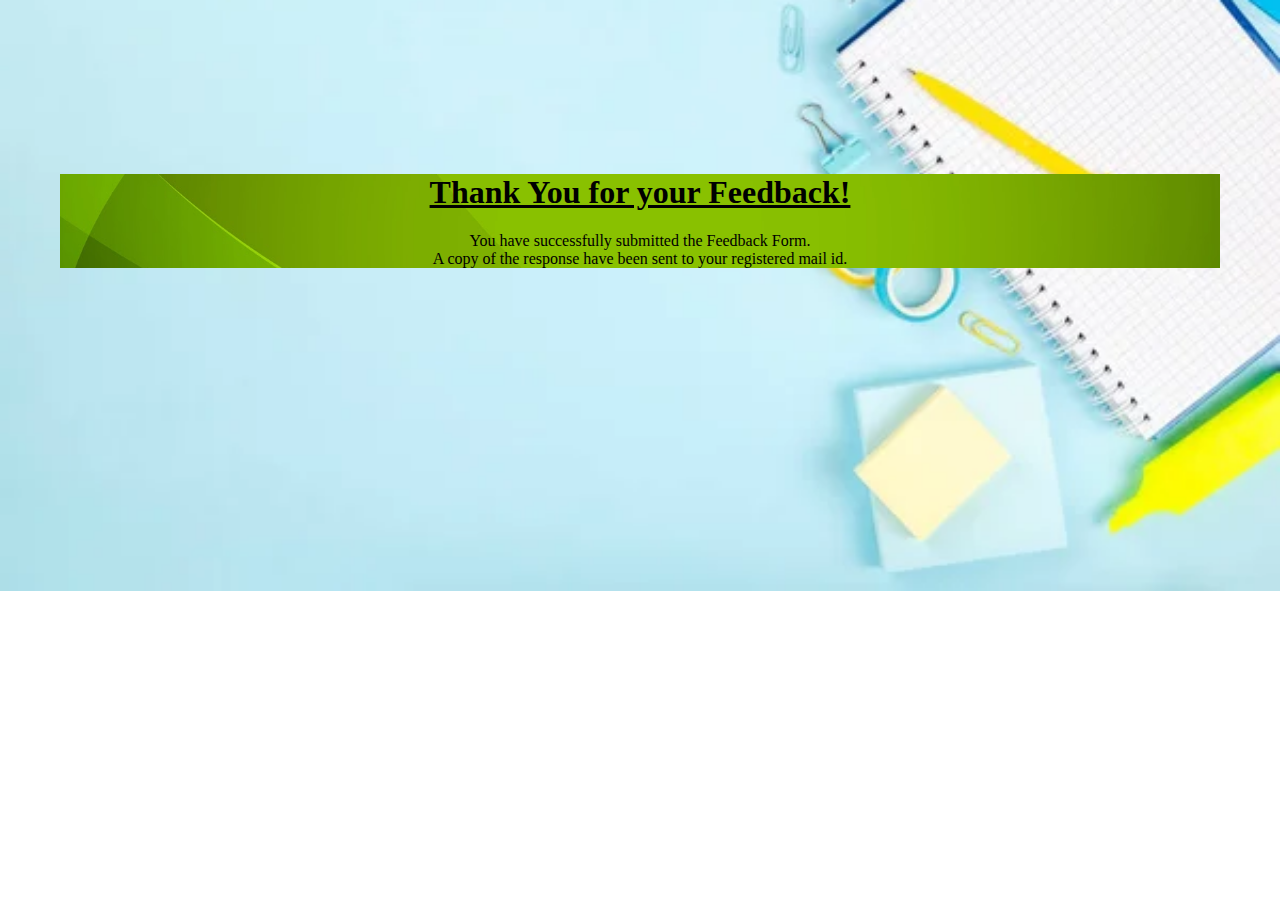
==== confirmation.html @ d096f8fa "Add files via upload" ====
<!Doctypehtml>
<!Developed by Shrishti Singh , 20BCE1164>
 <html>
    <head>
        <link rel="stylesheet" href="style.css">
        <title> Notefy Confirmation Page </title>
        <! inline styling> 
        <h1 align="center"style="color: black; font-family: cursive; margin-top: 15%;">
            <u>Thank You for your Feedback!</u> </h1>
            <!internal styling> 
            <style>
            html

            { background-image: url('bgr.jpg');
                background-color: white;
                background-position: center;
  background-repeat: no-repeat;
  background-size: cover;
  background-position: center;}            
        
             </style>
             </head>
             <body>
                <div class="container">
                    <p> 
                        You have successfully submitted the Feedback Form.<br>
                        A copy of the response have been sent to your registered mail id.
                    </p>
                </div>
                
             </body>
             </html>
---- style.css ----
body{
    text-align: center;
    background-color: #8FBC8F;
    margin: 60px;
    font-family: 'Merriweather', serif;
    background-image: url("bg.png");
    background-position: center;
    background-repeat: no-repeat;
    background-size:cover;
}

.btn{
    text-align: center;
    margin:1rem 0 0 0;
}
.btn button{
    background-color:#29660C;
    width:5rem;
    color:rgb(231, 231, 231);
    padding:0.8rem;
    border: 0.08rem solid black;
    border-radius: 0.3rem;
}
.btn button:hover{
    background-color: #66930C;
    cursor: pointer;

}

.links-s-l{
    margin:1rem 0 0 0;
}

/*signup*/
.signup body{
    background-image: url("bg.png");
    background-position: center;
    background-repeat: no-repeat;
    background-size:cover;
}
.signup form{
    border-style:solid;
    border-width: 0.09rem;
    border-color:rgba(5, 0, 0, 0.939);
    border-radius: 1rem;
    padding: 1rem 3rem 1rem 3rem ;
    margin:0 20rem 2rem 20rem;
    background-color: rgb(255, 255, 255);
    text-align: left;
}
.signup input{
    font-size: 1rem; 
    padding:0.5rem;
    
}
.signup small{
    font-size: 15px;
    color:rgb(67, 66, 66)
}
.signup select{
    font-size: 1.5rem;
}
.signup a{
    color: rgb(32, 32, 32);
    text-decoration: none;
}
.signup a:hover{
    font-style: italic;
    color:rgba(255, 0, 76, 0.651);
    text-decoration: underline;
}
.signup a:visited{
    font-style: italic;
    color:rgb(149, 0, 62);
}

.signup small{
    color:rgb(168, 0, 0);
}
/*login*/
.login body{
    background-image: url("bg.png");
    background-position: center;
    background-repeat: no-repeat;
    background-size:cover;
}
.login form{
    border-style:solid;
    border-width: 0.09rem;
    border-color:rgba(5, 0, 0, 0.939);
    border-radius: 1rem;
    padding: 1rem 3rem 1rem 3rem ;
    margin:0 20rem 2rem 20rem;
    background-color: rgb(255, 255, 255);
    text-align:left;
}
.login input{
    font-size: 20px; 
    padding:0.5rem;
    width:40rem;
    margin: 1rem 0 0.2rem 0;
    
}
.login a{
    color: rgb(32, 32, 32);
    text-decoration: none;
}
.login a:hover{
    font-style: italic;
    color:rgba(255, 0, 76, 0.651);
    text-decoration: underline;
}
.login a:visited{
    font-style: italic;
    color:rgb(149, 0, 62);
}
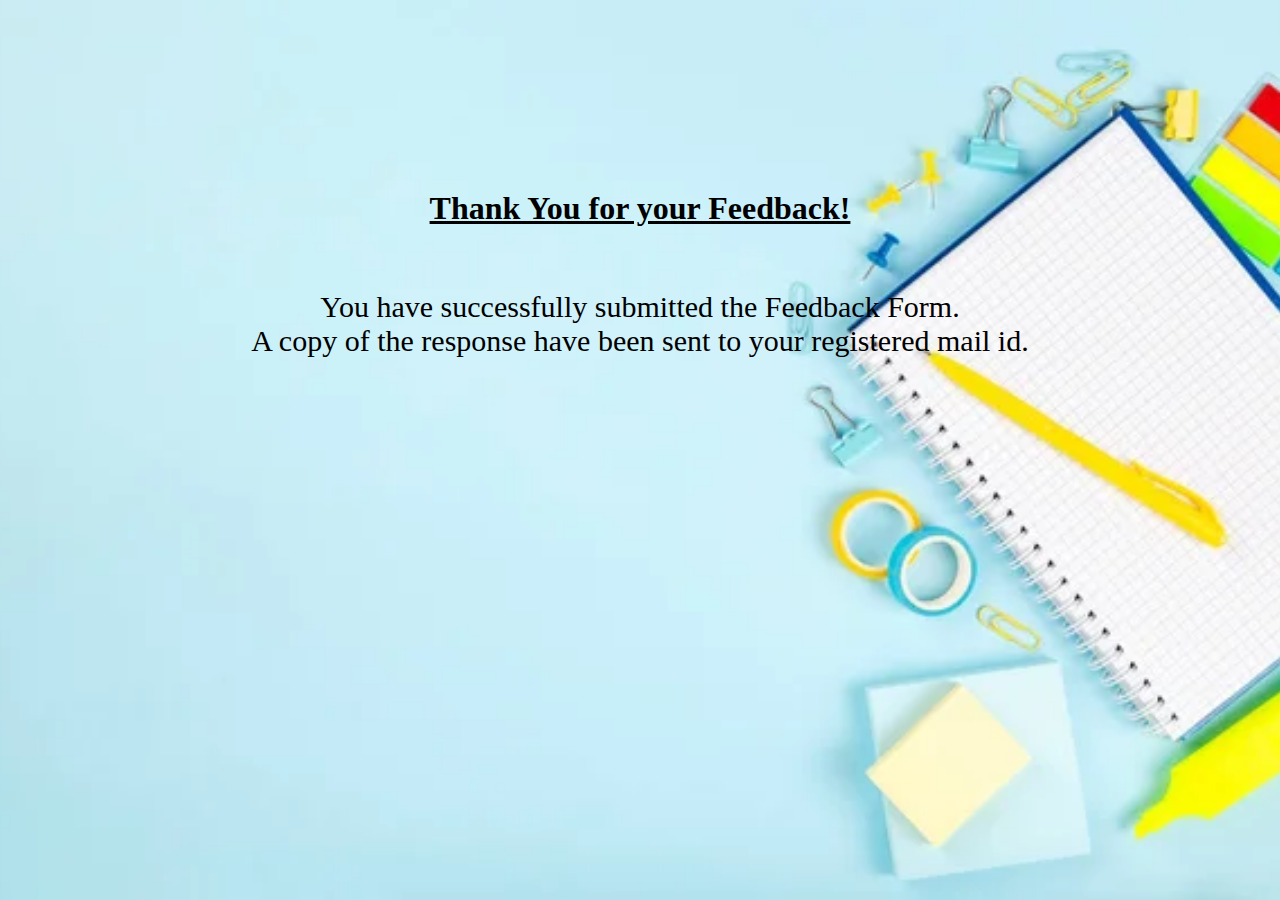
==== commit 031e3f8f: "Add files via upload" ====
--- a/confirmation.html
+++ b/confirmation.html
@@ -1,22 +1,24 @@
-<!Doctypehtml>
-<!Developed by Shrishti Singh , 20BCE1164>
+
  <html>
     <head>
-        <link rel="stylesheet" href="style.css">
+        <link rel="stylesheet" href="styles.css">
         <title> Notefy Confirmation Page </title>
         <! inline styling> 
         <h1 align="center"style="color: black; font-family: cursive; margin-top: 15%;">
             <u>Thank You for your Feedback!</u> </h1>
             <!internal styling> 
             <style>
-            html
+            body
 
             { background-image: url('bgr.jpg');
                 background-color: white;
                 background-position: center;
   background-repeat: no-repeat;
   background-size: cover;
-  background-position: center;}            
+  background-position: center;}  
+            p{
+                font-size: 30px;
+            }          
         
              </style>
              </head>
--- a/styles.css
+++ b/styles.css
@@ -0,0 +1,349 @@
+/*general*/
+body{
+    text-align: center;
+    font-family: Merriweather;
+    background-color:#f4fdff;
+}
+.btn{
+    text-align: center;
+    width: 30px; 
+    margin:1rem  20rem 1rem 20rem;
+}
+.btn button{
+    background-color:rgb(7, 0, 71);
+    width:6rem;
+    color:white;
+    padding:0.8rem;
+    border: 0.08rem solid black;
+    border-radius: 0.3rem;
+}
+.btn input{
+    background-color:rgb(7, 0, 71);
+    color:rgb(231, 231, 231);
+    padding:0.8rem;
+    border: 0.08rem solid black;
+    border-radius: 0.3rem;
+    width:5rem;
+}
+.btn button:hover{
+    background-color: rgb(15, 0, 148);
+    cursor: pointer;
+
+}
+.btn button a{
+    text-decoration: none;
+    color:white;
+}
+
+h3{
+    color: rgb(0, 0, 26);
+    font-size: 40px;
+}
+/*header-footer*/
+
+.navbar{
+    margin-top: 0px;
+    margin: 0px auto;
+    background-color: rgb(170, 170, 246);
+    color: #efffed;
+    display: block;
+}
+
+@media (max-width: 850px){
+    .navbar{
+        padding: 0.5rem 0.5rem 0.5rem 20rem;
+    }
+}
+
+@media (min-width: 850px){
+    .navbar{
+        padding: 0.5rem 0.5rem 0.5rem 60rem;
+    }
+}
+
+.navBar{
+    margin-top: 0px;
+    margin: 0px auto;
+    background-color: rgb(0, 0, 33);
+    color: #efffed;
+    padding: 0.8rem 0.5rem 0.8rem 0.5rem;
+    display: block;
+    box-shadow: 5px 0px 5px rgb(44, 44, 44);
+}
+
+.nav-item{
+    padding: 0.4rem;
+    color: #fff;
+    text-decoration: none;
+}
+
+.nav-link{
+    text-decoration: none;
+    color: black;
+}
+
+footer{
+    padding: 15px;
+    margin: 20px 0px 0px 0px;
+    font-size: medium;
+    text-align: center;
+    background-color: #736790c7;
+    color: white;
+}
+footer h3{
+    color:white;
+    font-size: 30px;
+}
+#about-us{
+    margin: 10px 0px;
+    padding: 10px;
+}
+#about-us h3{
+    text-align: center;
+    font-size: 130%;
+}
+#about-us p{
+    text-align: center;
+}
+
+.contact{
+    padding: 2rem 0;
+    margin-top: 1.5rem;
+    background-color: #201c4ed9;
+    color: white;
+    display: flex;
+    flex-wrap: wrap;
+    justify-content: space-around;
+}
+
+.link-details a{
+    text-decoration: none;
+    color: white;
+}
+
+.link-details a:hover{
+    text-decoration: none;
+    color: white;
+}
+
+/*homepage*/
+
+.welcome{
+    margin: auto;
+    background-color: rgb(0, 0, 26);
+    padding: 5rem 5rem 5rem 5rem;
+    color: white;
+}
+#welcome-text{
+    font-size: 150%;
+    text-align: center;
+    padding: 10px;
+}
+#welcome-image{
+    padding: 15px 20px;
+}
+dl{
+    padding: 10px;
+}
+dt{
+    padding: 8px;
+}
+dd{
+    padding: 5px;
+}
+.btn-home{
+    background-color: rgba(205, 243, 251, 0.934);
+    border: 1px rgb(210, 253, 239);
+    font-family: Merriweather;
+    font-size: large;
+}
+
+/*login*/
+
+.login form{
+    border-style:solid;
+    border-width: 0.09rem;
+    border-color:rgba(5, 0, 0, 0.939);
+    border-radius: 1rem;
+    padding: 1rem 1rem 1rem 1rem ;
+    margin:0 25rem 2rem 25rem;
+    background-color: rgb(255, 255, 255);
+    text-align:center;
+}
+.login input{
+    font-size: 20px; 
+    padding:0.5rem;
+    width:25rem;
+    margin: 1rem 0 0.2rem 0;
+    
+}
+.login a{
+    color: rgb(32, 32, 32);
+    text-decoration: none;
+}
+.login a:hover{
+    font-style: italic;
+    color:rgba(255, 0, 76, 0.651);
+    text-decoration: underline;
+}
+.login a:visited{
+    font-style: italic;
+    color:rgb(149, 0, 62);
+}
+
+/*signup*/
+.signup body{
+    background-image: url("bg.png");
+    background-position: center;
+    background-repeat: no-repeat;
+    background-size:cover;
+}
+.signup form{
+    border-style:solid;
+    border-width: 0.09rem;
+    border-color:rgba(5, 0, 0, 0.939);
+    border-radius: 1rem;
+    padding: 1rem 3rem 1rem 3rem ;
+    margin:0 20rem 2rem 20rem;
+    background-color: rgb(255, 255, 255);
+    text-align: left;
+}
+.signup input{
+    font-size: 1rem; 
+    padding:0.5rem;
+    width:18rem;
+    margin-left:3rem;
+    margin-bottom:0.3rem;
+}
+.signup select{
+    font-size: 1rem; 
+    width:5rem;
+    margin-left:3rem;
+}
+.signup small{
+    font-size: 15px;
+    color:rgb(67, 66, 66)
+}
+.signup select{
+    font-size: 1.5rem;
+}
+.signup a{
+    color: rgb(32, 32, 32);
+    text-decoration: none;
+}
+.signup a:hover{
+    font-style: italic;
+    color:rgba(255, 0, 76, 0.651);
+    text-decoration: underline;
+}
+.signup a:visited{
+    font-style: italic;
+    color:rgb(149, 0, 62);
+}
+
+.signup small{
+    color:rgb(168, 0, 0);
+}
+
+.edit form{
+    border-style:solid;
+    border-width: 0.09rem;
+    border-color:rgba(5, 0, 0, 0.939);
+    border-radius: 1rem;
+    padding: 1rem 3rem 1rem 3rem ;
+    margin:0 20rem 2rem 20rem;
+    background-color: rgb(255, 255, 255);
+    text-align: left;
+}
+.edit input{
+    font-size: 1rem; 
+    padding:0.5rem;
+    
+}
+.edit small{
+    font-size: 15px;
+    color:rgb(67, 66, 66)
+}
+.edit select{
+    font-size: 1.5rem;
+}
+.edit a{
+    color: rgb(32, 32, 32);
+    text-decoration: none;
+}
+.edit a:hover{
+    font-style: italic;
+    color:rgba(255, 0, 76, 0.651);
+    text-decoration: underline;
+}
+.edit a:visited{
+    font-style: italic;
+    color:rgb(149, 0, 62);
+}
+
+.edit small{
+    color:rgb(168, 0, 0);
+}
+
+/*signup-login*/
+.links-s-l{
+    margin:1rem 0 0 0;
+}
+
+/*dashboard*/
+
+.dashboard button{
+    background-color: rgb(0, 14, 58);
+    text-decoration: none;
+    padding: 1rem;
+    border:0.1rem solid black;
+    margin-bottom:2rem;
+    cursor:pointer;
+    width:13rem;
+}
+.dashboard a{
+    text-decoration: none;
+    color:white;
+}
+#home{
+    padding:3rem;
+}
+
+/*feedback*/
+.developer
+{ 
+    text-align: center;    
+     margin-bottom:0%;    
+    color: white;     
+    font-size: 25px;     
+    font-family: cursive;    
+     background: black; 
+  
+    } 
+    
+    #styleit
+    {   
+        font-family: cursive;    
+         text-align: center;    
+          font-size: 20px;     
+          color: black; 
+        } 
+#table
+{  
+      font-family: cursive;     
+      font-size: 20px;    
+       border-color: black;     
+       table-layout: auto;   
+       width: 50%;   
+        color: black;
+      }
+.container
+{
+  text-align: center;    
+     margin-bottom:0%; 
+     margin-top:5%;   
+    color:black;     
+    font-size: 25px;     
+    font-family: cursive;    
+    
+}